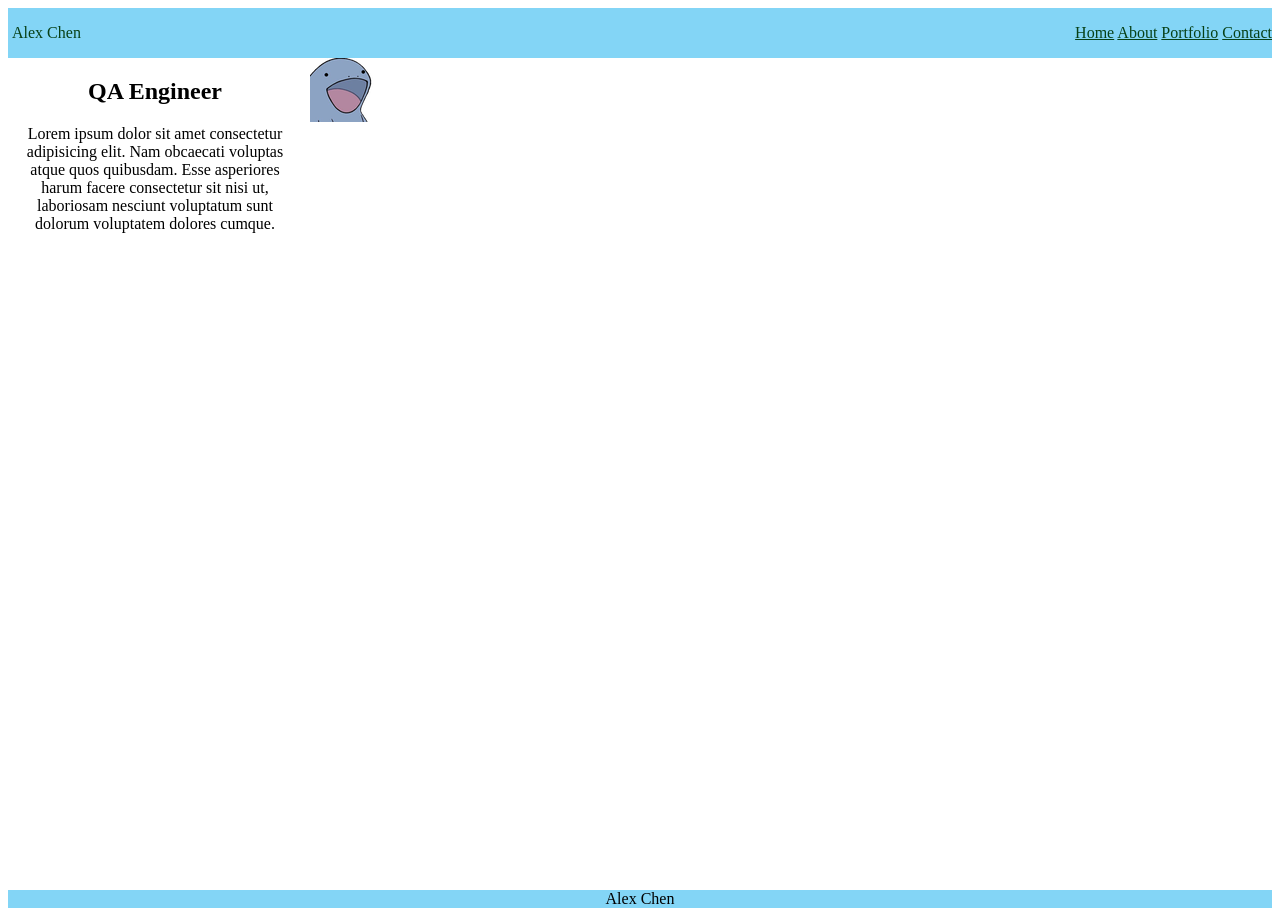
==== index.html @ d548cbde "Change image later but Home page is fine, maybe figure out how to center text + image later" ====
<!doctype html>
<html lang="en">
  <link rel="stylesheet" href="style.css" />
  <head>
    <title>About</title>
  </head>
  <body>
    <header>
      <p>Alex Chen</p>
      <nav>
        <a href="/index.html">Home</a>
        <a href="/about.html">About</a>
        <a href="/portfolio.html">Portfolio</a>
        <a href="/contact.html">Contact</a>
      </nav>
    </header>
    <div id="content">
      <main>
        <img src="/image.png" alt="Alex Chen" />
        <article>
          <h1>QA Engineer</h1>
          <p>
            Lorem ipsum dolor sit amet consectetur adipisicing elit. Nam
            obcaecati voluptas atque quos quibusdam. Esse asperiores harum
            facere consectetur sit nisi ut, laboriosam nesciunt voluptatum sunt
            dolorum voluptatem dolores cumque.
          </p>
        </article>
        <figure></figure>
      </main>
    </div>
    <footer>Alex Chen</footer>
  </body>
</html>
---- style.css ----
* {
  box-sizing: border-box;
}

body {
  display: grid;
  grid-template-rows: auto 1fr auto;
  min-height: 100vh;
}

header {
  display: flex;
  color: #074017;
  justify-content: space-between;
  align-items: center;
  padding-left: 0.25rem;
  background-color: #83d5f6;
  a {
    color: #074017;
  }
}

main {
  display: grid;
  grid-template-columns: 3fr 1fr;
  text-align: center;
  gap: 0.5rem;
  margin: 0 auto;
}

#content {
  display: grid;
  max-width: 50ch;
  img {
    grid-column: 2;
    grid-row: 1;
  }
}

footer {
  background-color: #83d5f6;
  justify-content: center;
  align-items: center;
  text-align: center;
}
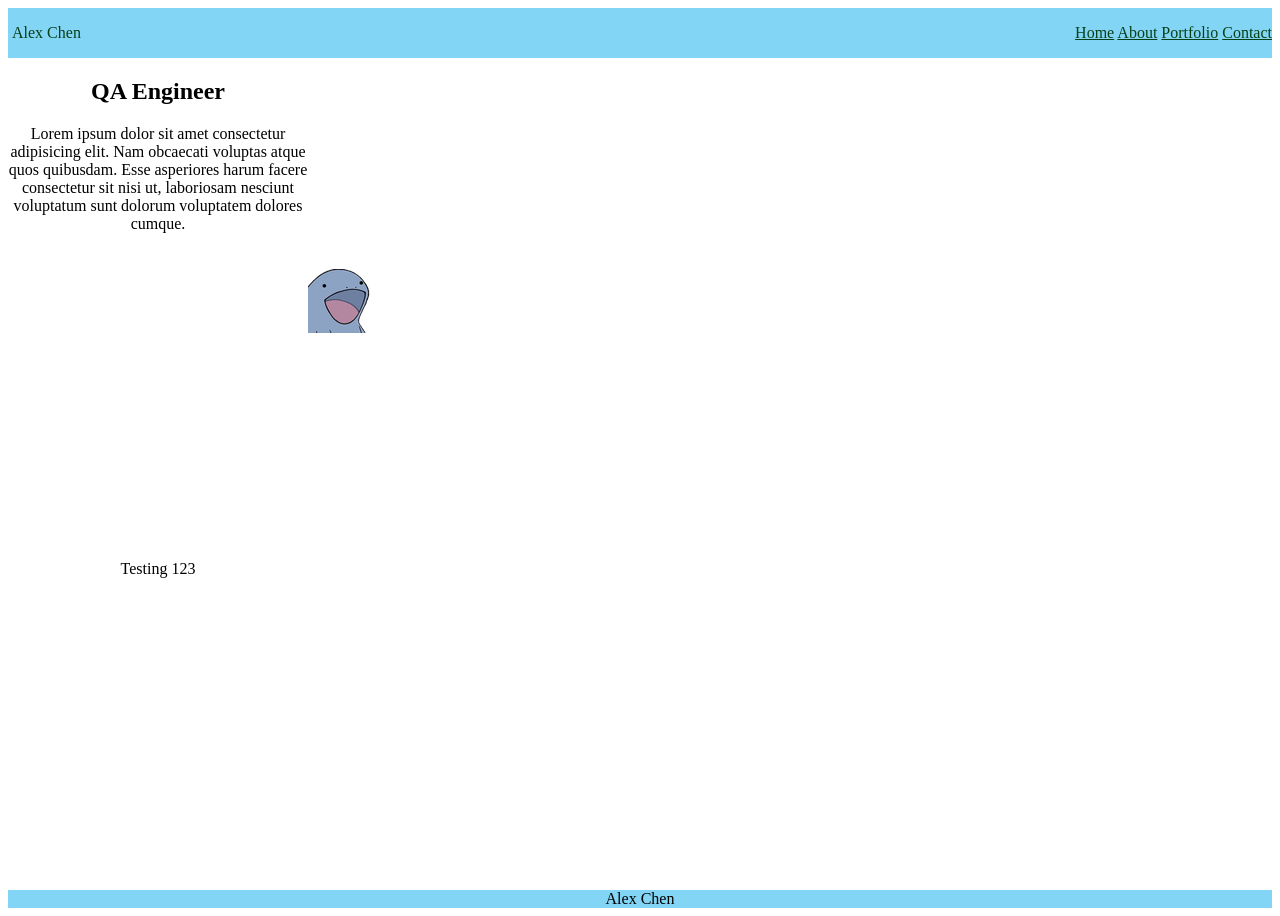
==== commit e3bbd4f3: "Moved image and added more text" ====
--- a/index.html
+++ b/index.html
@@ -26,7 +26,7 @@
             dolorum voluptatem dolores cumque.
           </p>
         </article>
-        <figure></figure>
+        <figure>Testing 123</figure>
       </main>
     </div>
     <footer>Alex Chen</footer>
--- a/style.css
+++ b/style.css
@@ -24,16 +24,17 @@
   display: grid;
   grid-template-columns: 3fr 1fr;
   text-align: center;
-  gap: 0.5rem;
   margin: 0 auto;
 }
 
 #content {
   display: grid;
   max-width: 50ch;
+  justify-content: left;
   img {
     grid-column: 2;
     grid-row: 1;
+    align-self: center;
   }
 }
 
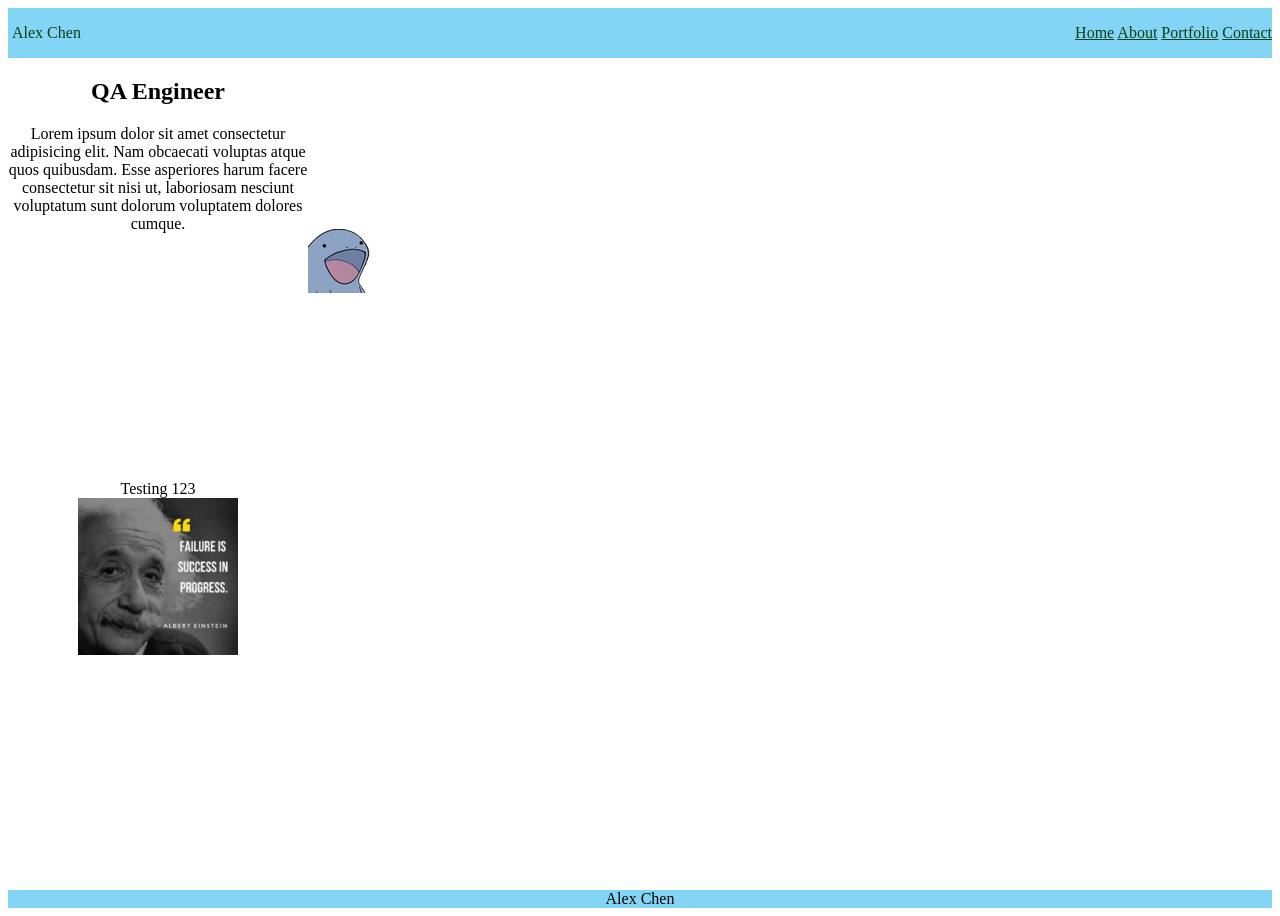
==== commit e252087d: "Cleared about file and added quote" ====
--- a/index.html
+++ b/index.html
@@ -26,7 +26,10 @@
             dolorum voluptatem dolores cumque.
           </p>
         </article>
-        <figure>Testing 123</figure>
+        <figure>
+          Testing 123
+          <img id="quote" src="/img.jpg" alt="quote" />
+        </figure>
       </main>
     </div>
     <footer>Alex Chen</footer>
--- a/style.css
+++ b/style.css
@@ -44,3 +44,8 @@
   align-items: center;
   text-align: center;
 }
+
+#quote {
+  width: 20ch;
+  height: auto;
+}
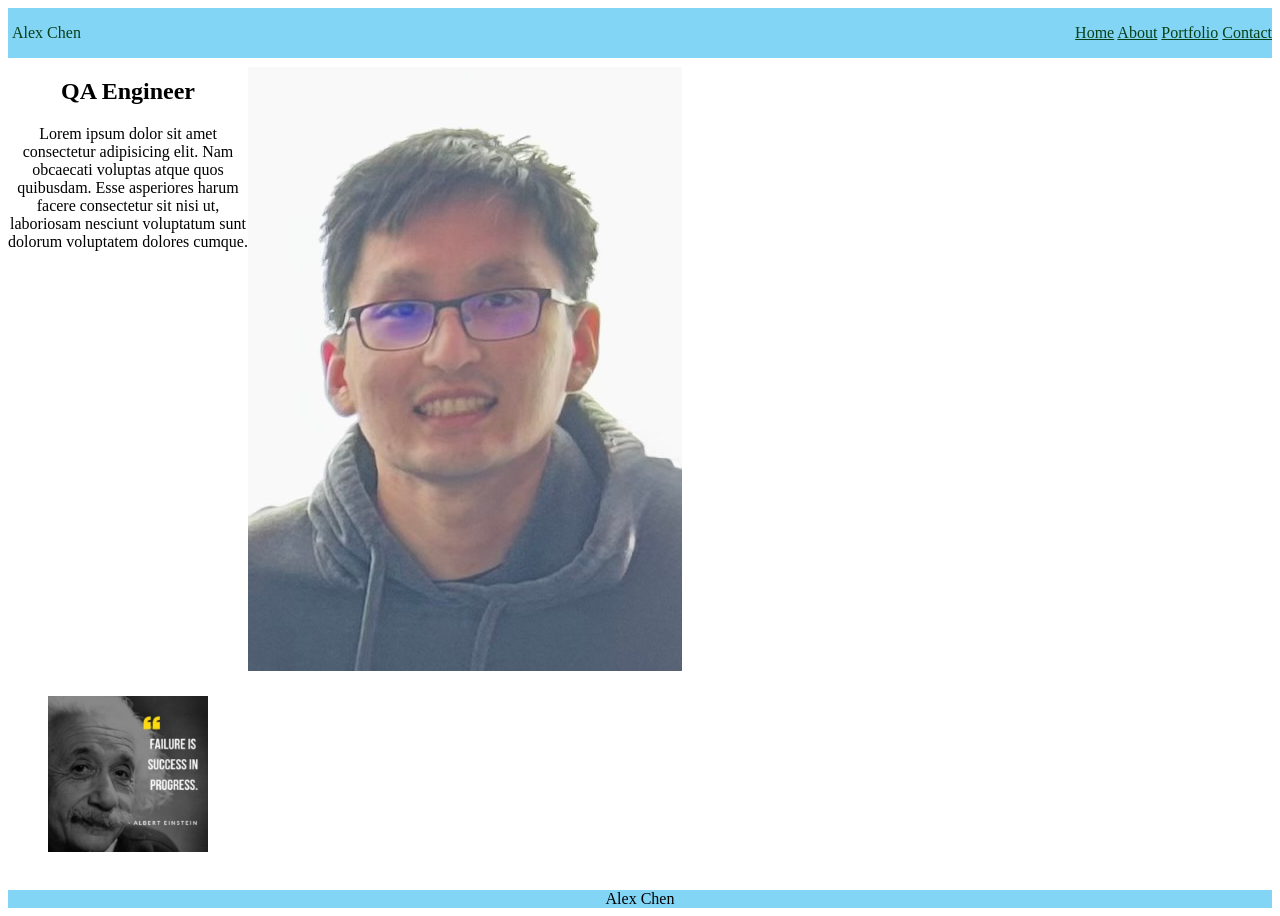
==== commit d969a0aa: "Changed picture" ====
--- a/index.html
+++ b/index.html
@@ -16,7 +16,7 @@
     </header>
     <div id="content">
       <main>
-        <img src="/image.png" alt="Alex Chen" />
+        <img src="/picture.jpg" alt="Alex Chen" />
         <article>
           <h1>QA Engineer</h1>
           <p>
@@ -27,7 +27,6 @@
           </p>
         </article>
         <figure>
-          Testing 123
           <img id="quote" src="/img.jpg" alt="quote" />
         </figure>
       </main>
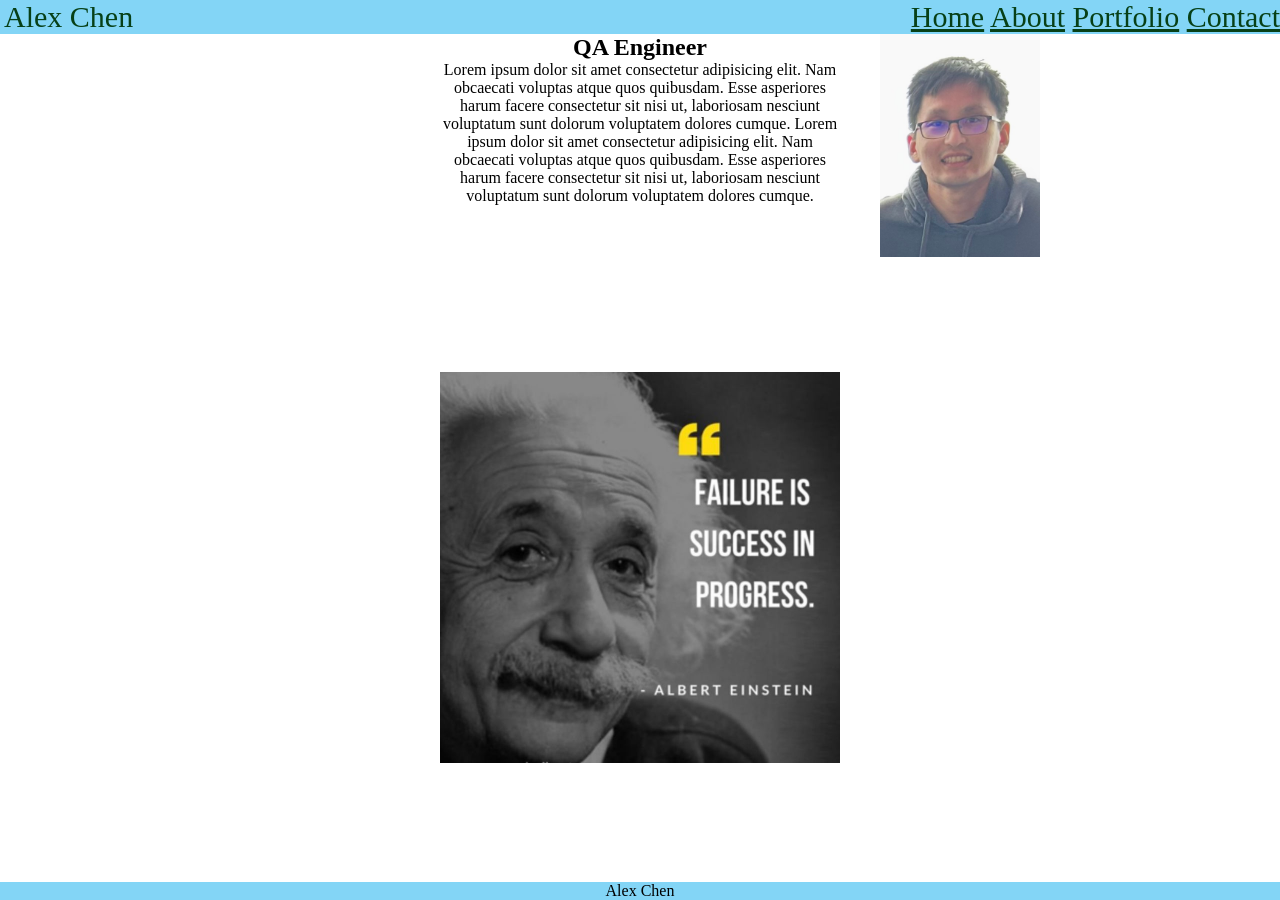
==== commit d01968ef: "Framework of about page and moved elements to middle of page, Home page should now be done" ====
--- a/index.html
+++ b/index.html
@@ -2,7 +2,7 @@
 <html lang="en">
   <link rel="stylesheet" href="style.css" />
   <head>
-    <title>About</title>
+    <title>Home</title>
   </head>
   <body>
     <header>
@@ -16,14 +16,18 @@
     </header>
     <div id="content">
       <main>
-        <img src="/picture.jpg" alt="Alex Chen" />
+        <img id="profile" src="/picture.jpg" alt="Alex Chen" />
         <article>
           <h1>QA Engineer</h1>
           <p>
             Lorem ipsum dolor sit amet consectetur adipisicing elit. Nam
             obcaecati voluptas atque quos quibusdam. Esse asperiores harum
             facere consectetur sit nisi ut, laboriosam nesciunt voluptatum sunt
-            dolorum voluptatem dolores cumque.
+            dolorum voluptatem dolores cumque. Lorem ipsum dolor sit amet
+            consectetur adipisicing elit. Nam obcaecati voluptas atque quos
+            quibusdam. Esse asperiores harum facere consectetur sit nisi ut,
+            laboriosam nesciunt voluptatum sunt dolorum voluptatem dolores
+            cumque.
           </p>
         </article>
         <figure>
--- a/style.css
+++ b/style.css
@@ -1,5 +1,7 @@
 * {
-  box-sizing: border-box;
+  margin: 0;
+  padding: 0;
+  border: 0;
 }
 
 body {
@@ -15,6 +17,7 @@
   align-items: center;
   padding-left: 0.25rem;
   background-color: #83d5f6;
+  font-size: 30px;
   a {
     color: #074017;
   }
@@ -24,17 +27,20 @@
   display: grid;
   grid-template-columns: 3fr 1fr;
   text-align: center;
-  margin: 0 auto;
+  column-gap: 5ch;
 }
 
 #content {
   display: grid;
   max-width: 50ch;
   justify-content: left;
-  img {
+  margin: 0 auto;
+  #profile {
     grid-column: 2;
+    width: 20ch;
+    height: auto;
     grid-row: 1;
-    align-self: center;
+    /* align-self: center; */
   }
 }
 
@@ -46,6 +52,6 @@
 }
 
 #quote {
-  width: 20ch;
+  width: 50ch;
   height: auto;
 }
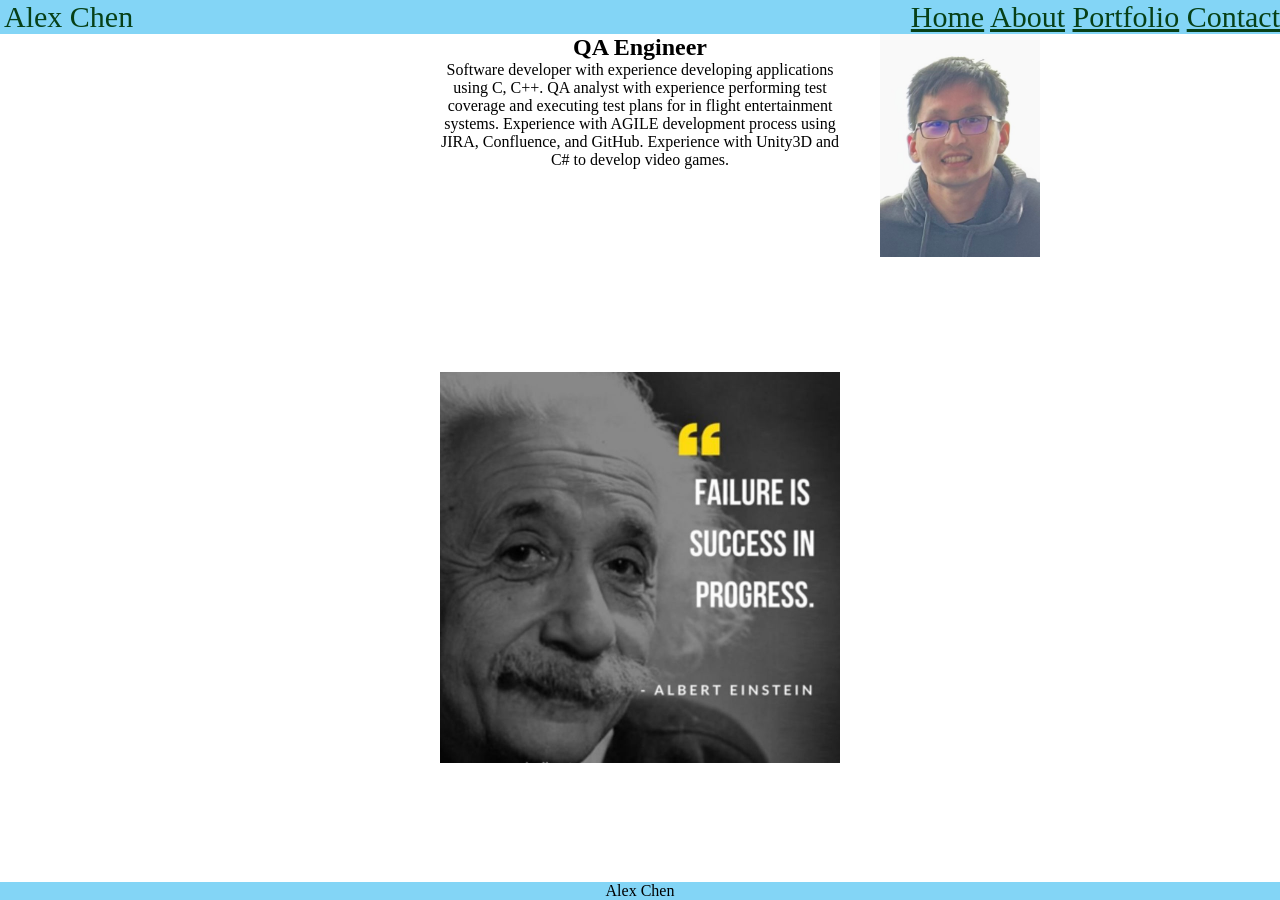
==== commit 338bbc25: "Added about and portfolio pages and styled both" ====
--- a/index.html
+++ b/index.html
@@ -1,6 +1,6 @@
 <!doctype html>
 <html lang="en">
-  <link rel="stylesheet" href="style.css" />
+  <link rel="stylesheet" href="index.css" />
   <head>
     <title>Home</title>
   </head>
@@ -20,14 +20,11 @@
         <article>
           <h1>QA Engineer</h1>
           <p>
-            Lorem ipsum dolor sit amet consectetur adipisicing elit. Nam
-            obcaecati voluptas atque quos quibusdam. Esse asperiores harum
-            facere consectetur sit nisi ut, laboriosam nesciunt voluptatum sunt
-            dolorum voluptatem dolores cumque. Lorem ipsum dolor sit amet
-            consectetur adipisicing elit. Nam obcaecati voluptas atque quos
-            quibusdam. Esse asperiores harum facere consectetur sit nisi ut,
-            laboriosam nesciunt voluptatum sunt dolorum voluptatem dolores
-            cumque.
+            Software developer with experience developing applications using C,
+            C++. QA analyst with experience performing test coverage and
+            executing test plans for in flight entertainment systems. Experience
+            with AGILE development process using JIRA, Confluence, and GitHub.
+            Experience with Unity3D and C# to develop video games.
           </p>
         </article>
         <figure>
--- a/index.css
+++ b/index.css
@@ -0,0 +1,57 @@
+* {
+  margin: 0;
+  padding: 0;
+  border: 0;
+}
+
+body {
+  display: grid;
+  grid-template-rows: auto 1fr auto;
+  min-height: 100vh;
+}
+
+header {
+  display: flex;
+  color: #074017;
+  justify-content: space-between;
+  align-items: center;
+  padding-left: 0.25rem;
+  background-color: #83d5f6;
+  font-size: 30px;
+  a {
+    color: #074017;
+  }
+}
+
+main {
+  display: grid;
+  grid-template-columns: 3fr 1fr;
+  text-align: center;
+  column-gap: 5ch;
+}
+
+#content {
+  display: grid;
+  max-width: 50ch;
+  justify-content: left;
+  margin: 0 auto;
+  #profile {
+    grid-column: 2;
+    width: 20ch;
+    height: auto;
+    grid-row: 1;
+    /* align-self: center; */
+  }
+}
+
+footer {
+  background-color: #83d5f6;
+  justify-content: center;
+  align-items: center;
+  text-align: center;
+}
+
+#quote {
+  width: 50ch;
+  height: auto;
+}
